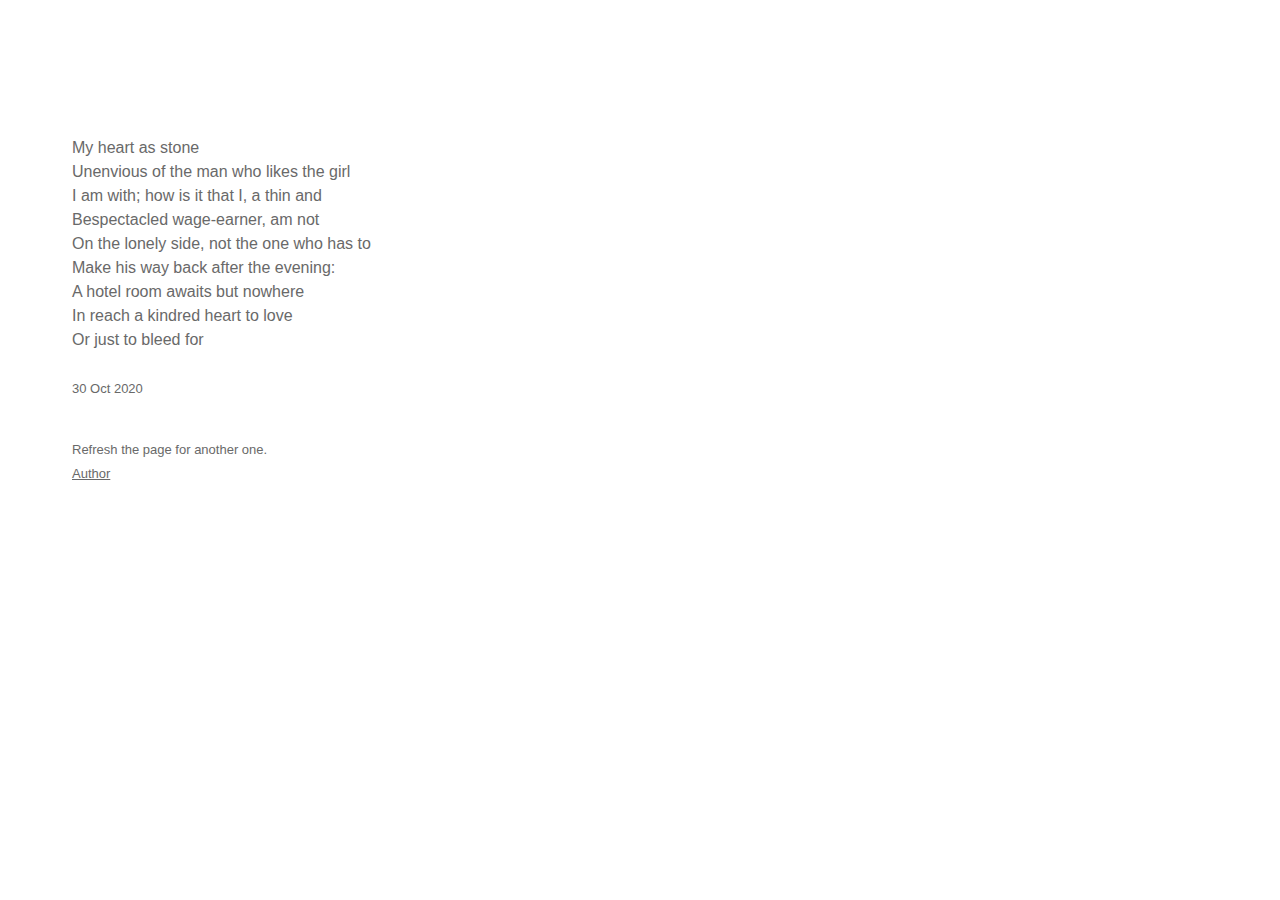
==== index.html @ 7f0f5186 "/" ====
<!DOCTYPE html>
<html>
<head>
<title>
		Lone poem
    </title>
    <head>
<meta name="viewport" content="width=device-width, initial-scale=1.0">
<style>
* {
  box-sizing: border-box;
}
.menu {
  float: left;
  width: 20%;
}
.menuitem {
  padding: 8px;
  margin-top: 7px;
  border-bottom: 1px solid #f1f1f1;
}
.main {
  float: left;
  width: 60%;
  padding: 0 20px;
  overflow: hidden;
}
.right {
  background-color: lightblue;
  float: left;
  width: 20%;
  padding: 10px 15px;
  margin-top: 7px;
}

@media only screen and (max-width:800px) {
  /* For tablets: */
  .main {
    width: 80%;
    padding: 0;
  }
  .right {
    width: 100%;
  }
}
@media only screen and (max-width:500px) {
  /* For mobile phones: */
  .menu, .main, .right {
    width: 100%;
  }
}
    a:link {color:dimgrey;}
    a:visited {color:dimgrey;}
</style>
</head>

<body style="font-family:sans-serif; color:dimgrey; line-height: 150%;">

<script>
 var myArray = [
"Far out into the disappearance <br>When the cobwebs of recollection are<br>Easy to ignore, I shed myself into the<br>Rapacious absurd<br><br><span style=\"font-size:small; text-align:right;\">May 2020</span>",
"Trapped in a silent gun<br>Under a descending crimson sky<br>Rising to meet it, a venerable self-loathing<br>Never out of options, never out of breath<span style=\"font-size:small; text-align:right;\">May 2020</span>",
"Birds I cannot name<br>On trees I barely recognise<br>Giving me the bliss of ignorance<br>Preening birds, chirping birds<br>Silhouetted on a baby blue sky<br>And I, behind the windowpane<br>Unseen<br><br><span style=\"font-size:small; text-align:right;\">May 2020</span>",
"Unless we this and unless we that<br>All these words must be produced<br>For their own sake<br>In truth there is no 'in truth'<br>Even the warming world will have to<br>Wait and see what becomes of it while<br>Mutely considering our<br>Contrivances, our mutations<br>Or just our demise<br>Collateral damage towards a new eon<br>Who cares when there's still a sun to<br>Spin around<br><br><span style=\"font-size:small; text-align:right;\">May 2020</span>",
"Peripheral man<br>Circling, disconnected<br>Sending out my tentacles<br>Nothing happens right away<br>But years roll on and the sensors<br>Become sharper while an ambient dullness<br>Infects the guarded core, so I am at once<br>Fused to what was invisible to me, as I<br>Was to it -- and still am, for it is numb<br>To me, a man in the periphery<br>A prickly oblivion<br><br><span style=\"font-size:small; text-align:right;\">May 2020</span>",
"Memories like hairballs<br>Spat out, wet<br>And I<br>Sheepishly unconcerned<br><br><span style=\"font-size:small; text-align:right;\">May 2020</span>",
"Self conscious words<br>So unlike ants on the ground that<br>Couldn't care less to track a line,<br>Each one lost in the daze of the<br>Mid morning sun<br><br><span style=\"font-size:small; text-align:right;\">May 2020</span>",
"Sunshine seeds in my garden<br>Staying put where they've been sowed<br>Never the slightest shoot, busy hiding from<br>The oppression above and its<br>Needle-like roots<br><br><span style=\"font-size:small; text-align:right;\">May 2020</span>",
"Seeking refuge in the machine --<br>Perhaps sysadmin is for me, for<br>I never had the zest to create something;<br>Lines of code starting out with promise<br>Soon the burial ground of my wits<br>It compiles, perhaps, or not<br>Someone else is better at this<br>These hours granted to me frittered away<br>Later, travels, people, even something of a<br>Worldview<br>Touching 40, far off from the buzz,<br>I recreate the miserable times of<br>My studenthood, a nerd without a cause<br><br><span style=\"font-size:small; text-align:right;\">May 2020</span>",
"Ancestors transplanted<br>Or a culture crossed irrevocably<br>Long ago, yet every living day<br>In a deep current of thought<br>A disturbance rages unknown<br><br><span style=\"font-size:small; text-align:right;\">May 2020</span>",
"My heart an ancient tree<br>A splintered bark against<br>The blinding sun<br><br><span style=\"font-size:small; text-align:right;\">May 2020</span>",
"The past it turns into stone<br><br><span style=\"font-size:small; text-align:right;\">May 2020</span>",
"As a drenched spaniel shaking off the water I the past<br><br><span style=\"font-size:small; text-align:right;\">1 Nov 2020</span>",
"My heart as stone<br>Unenvious of the man who likes the girl<br>I am with; how is it that I, a thin and<br>Bespectacled wage-earner, am not<br>On the lonely side, not the one who has to<br>Make his way back after the evening:<br>A hotel room awaits but nowhere<br>In reach a kindred heart to love<br>Or just to bleed for<br><br><span style=\"font-size:small; text-align:right;\">30 Oct 2020</span>",
"Northeast monsoon<br>Bookmarks gone limp while sharp stay<br>The secrets I shall carry to my pyre<br><br><span style=\"font-size:small; text-align:right;\">23 Oct 2020</span>",
"Old age -- alone with my thoughts<br>And the constant non-sequitur of<br>My wet farts<br><br><span style=\"font-size:small; text-align:right;\">17 Oct 2020</span>",
"Dragonflies on Sunday: I dust out my poncho<br><br><span style=\"font-size:small; text-align:right;\">4 Oct 2020</span>"
];





        var randomItem = myArray[Math.floor(Math.random()*myArray.length)];
        document.body.innerHTML = randomItem;
        //document.body.style.textAlign = 'center';
        document.body.style.paddingLeft = '5%'
        document.body.style.paddingTop = '10%';

</script>


        <br><br>
        <p style="font-size: small;">
            Refresh the page for another one.<br><a href="https://twitter.com/RaviMurugesan" target="_blank">Author</a>
    </p>



</body>
</html>
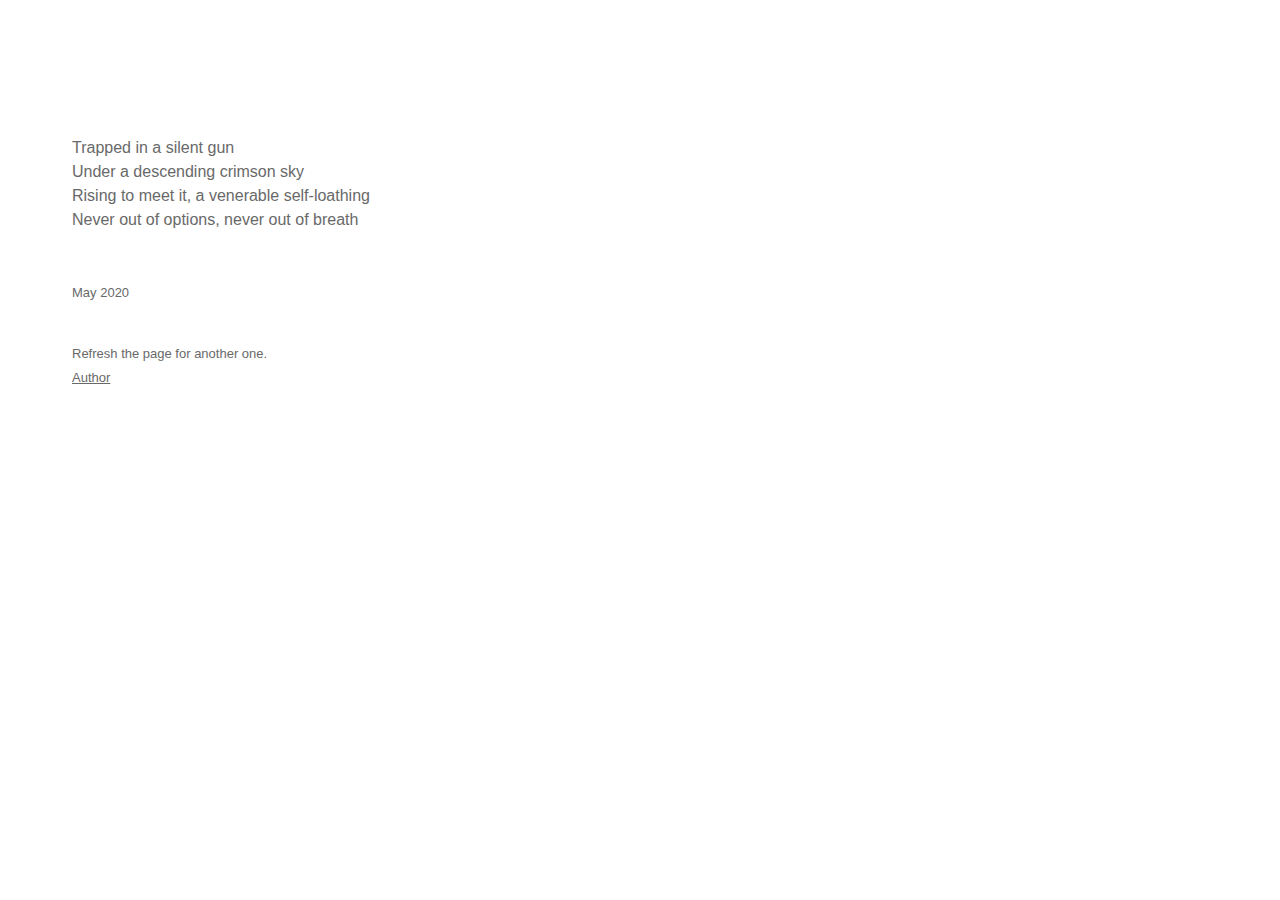
==== commit 525c916d: "/" ====
--- a/index.html
+++ b/index.html
@@ -58,23 +58,23 @@
 
 <script>
  var myArray = [
-"Far out into the disappearance <br>When the cobwebs of recollection are<br>Easy to ignore, I shed myself into the<br>Rapacious absurd<br><br><span style=\"font-size:small; text-align:right;\">May 2020</span>",
-"Trapped in a silent gun<br>Under a descending crimson sky<br>Rising to meet it, a venerable self-loathing<br>Never out of options, never out of breath<span style=\"font-size:small; text-align:right;\">May 2020</span>",
-"Birds I cannot name<br>On trees I barely recognise<br>Giving me the bliss of ignorance<br>Preening birds, chirping birds<br>Silhouetted on a baby blue sky<br>And I, behind the windowpane<br>Unseen<br><br><span style=\"font-size:small; text-align:right;\">May 2020</span>",
-"Unless we this and unless we that<br>All these words must be produced<br>For their own sake<br>In truth there is no 'in truth'<br>Even the warming world will have to<br>Wait and see what becomes of it while<br>Mutely considering our<br>Contrivances, our mutations<br>Or just our demise<br>Collateral damage towards a new eon<br>Who cares when there's still a sun to<br>Spin around<br><br><span style=\"font-size:small; text-align:right;\">May 2020</span>",
-"Peripheral man<br>Circling, disconnected<br>Sending out my tentacles<br>Nothing happens right away<br>But years roll on and the sensors<br>Become sharper while an ambient dullness<br>Infects the guarded core, so I am at once<br>Fused to what was invisible to me, as I<br>Was to it -- and still am, for it is numb<br>To me, a man in the periphery<br>A prickly oblivion<br><br><span style=\"font-size:small; text-align:right;\">May 2020</span>",
-"Memories like hairballs<br>Spat out, wet<br>And I<br>Sheepishly unconcerned<br><br><span style=\"font-size:small; text-align:right;\">May 2020</span>",
-"Self conscious words<br>So unlike ants on the ground that<br>Couldn't care less to track a line,<br>Each one lost in the daze of the<br>Mid morning sun<br><br><span style=\"font-size:small; text-align:right;\">May 2020</span>",
-"Sunshine seeds in my garden<br>Staying put where they've been sowed<br>Never the slightest shoot, busy hiding from<br>The oppression above and its<br>Needle-like roots<br><br><span style=\"font-size:small; text-align:right;\">May 2020</span>",
-"Seeking refuge in the machine --<br>Perhaps sysadmin is for me, for<br>I never had the zest to create something;<br>Lines of code starting out with promise<br>Soon the burial ground of my wits<br>It compiles, perhaps, or not<br>Someone else is better at this<br>These hours granted to me frittered away<br>Later, travels, people, even something of a<br>Worldview<br>Touching 40, far off from the buzz,<br>I recreate the miserable times of<br>My studenthood, a nerd without a cause<br><br><span style=\"font-size:small; text-align:right;\">May 2020</span>",
-"Ancestors transplanted<br>Or a culture crossed irrevocably<br>Long ago, yet every living day<br>In a deep current of thought<br>A disturbance rages unknown<br><br><span style=\"font-size:small; text-align:right;\">May 2020</span>",
-"My heart an ancient tree<br>A splintered bark against<br>The blinding sun<br><br><span style=\"font-size:small; text-align:right;\">May 2020</span>",
-"The past it turns into stone<br><br><span style=\"font-size:small; text-align:right;\">May 2020</span>",
-"As a drenched spaniel shaking off the water I the past<br><br><span style=\"font-size:small; text-align:right;\">1 Nov 2020</span>",
-"My heart as stone<br>Unenvious of the man who likes the girl<br>I am with; how is it that I, a thin and<br>Bespectacled wage-earner, am not<br>On the lonely side, not the one who has to<br>Make his way back after the evening:<br>A hotel room awaits but nowhere<br>In reach a kindred heart to love<br>Or just to bleed for<br><br><span style=\"font-size:small; text-align:right;\">30 Oct 2020</span>",
-"Northeast monsoon<br>Bookmarks gone limp while sharp stay<br>The secrets I shall carry to my pyre<br><br><span style=\"font-size:small; text-align:right;\">23 Oct 2020</span>",
-"Old age -- alone with my thoughts<br>And the constant non-sequitur of<br>My wet farts<br><br><span style=\"font-size:small; text-align:right;\">17 Oct 2020</span>",
-"Dragonflies on Sunday: I dust out my poncho<br><br><span style=\"font-size:small; text-align:right;\">4 Oct 2020</span>"
+"Far out into the disappearance <br>When the cobwebs of recollection are<br>Easy to ignore, I shed myself into the<br>Rapacious absurd<br><br><br><span style=\"font-size:small; text-align:right;\">May 2020</span>",
+"Trapped in a silent gun<br>Under a descending crimson sky<br>Rising to meet it, a venerable self-loathing<br>Never out of options, never out of breath<br><br><br><span style=\"font-size:small; text-align:right;\">May 2020</span>",
+"Birds I cannot name<br>On trees I barely recognise<br>Giving me the bliss of ignorance<br>Preening birds, chirping birds<br>Silhouetted on a baby blue sky<br>And I, behind the windowpane<br>Unseen<br><br><br><span style=\"font-size:small; text-align:right;\">May 2020</span>",
+"Unless we this and unless we that<br>All these words must be produced<br>For their own sake<br>In truth there is no 'in truth'<br>Even the warming world will have to<br>Wait and see what becomes of it while<br>Mutely considering our<br>Contrivances, our mutations<br>Or just our demise<br>Collateral damage towards a new eon<br>Who cares when there's still a sun to<br>Spin around<br><br><br><span style=\"font-size:small; text-align:right;\">May 2020</span>",
+"Peripheral man<br>Circling, disconnected<br>Sending out my tentacles<br>Nothing happens right away<br>But years roll on and the sensors<br>Become sharper while an ambient dullness<br>Infects the guarded core, so I am at once<br>Fused to what was invisible to me, as I<br>Was to it -- and still am, for it is numb<br>To me, a man in the periphery<br>A prickly oblivion<br><br><br><span style=\"font-size:small; text-align:right;\">May 2020</span>",
+"Memories like hairballs<br>Spat out, wet<br>And I<br>Sheepishly unconcerned<br><br><br><span style=\"font-size:small; text-align:right;\">May 2020</span>",
+"Self conscious words<br>So unlike ants on the ground that<br>Couldn't care less to track a line,<br>Each one lost in the daze of the<br>Mid morning sun<br><br><br><span style=\"font-size:small; text-align:right;\">May 2020</span>",
+"Sunshine seeds in my garden<br>Staying put where they've been sowed<br>Never the slightest shoot, busy hiding from<br>The oppression above and its<br>Needle-like roots<br><br><br><span style=\"font-size:small; text-align:right;\">May 2020</span>",
+"Seeking refuge in the machine --<br>Perhaps sysadmin is for me, for<br>I never had the zest to create something;<br>Lines of code starting out with promise<br>Soon the burial ground of my wits<br>It compiles, perhaps, or not<br>Someone else is better at this<br>These hours granted to me frittered away<br>Later, travels, people, even something of a<br>Worldview<br>Touching 40, far off from the buzz,<br>I recreate the miserable times of<br>My studenthood, a nerd without a cause<br><br><br><span style=\"font-size:small; text-align:right;\">May 2020</span>",
+"Ancestors transplanted<br>Or a culture crossed irrevocably<br>Long ago, yet every living day<br>In a deep current of thought<br>A disturbance rages unknown<br><br><br><span style=\"font-size:small; text-align:right;\">May 2020</span>",
+"My heart an ancient tree<br>A splintered bark against<br>The blinding sun<br><br><br><span style=\"font-size:small; text-align:right;\">May 2020</span>",
+"The past it turns into stone<br><br><br><span style=\"font-size:small; text-align:right;\">May 2020</span>",
+"As a drenched spaniel shaking off the water I the past<br><br><br><span style=\"font-size:small; text-align:right;\">1 Nov 2020</span>",
+"My heart as stone<br>Unenvious of the man who likes the girl<br>I am with; how is it that I, a thin and<br>Bespectacled wage-earner, am not<br>On the lonely side, not the one who has to<br>Make his way back after the evening:<br>A hotel room awaits but nowhere<br>In reach a kindred heart to love<br>Or just to bleed for<br><br><br><span style=\"font-size:small; text-align:right;\">30 Oct 2020</span>",
+"Northeast monsoon<br>Bookmarks gone limp while sharp stay<br>The secrets I shall carry to my pyre<br><br><br><span style=\"font-size:small; text-align:right;\">23 Oct 2020</span>",
+"Old age -- alone with my thoughts<br>And the constant non-sequitur of<br>My wet farts<br><br><br><span style=\"font-size:small; text-align:right;\">17 Oct 2020</span>",
+"Dragonflies on Sunday: I dust out my poncho<br><br><br><span style=\"font-size:small; text-align:right;\">4 Oct 2020</span>"
 ];
 
 
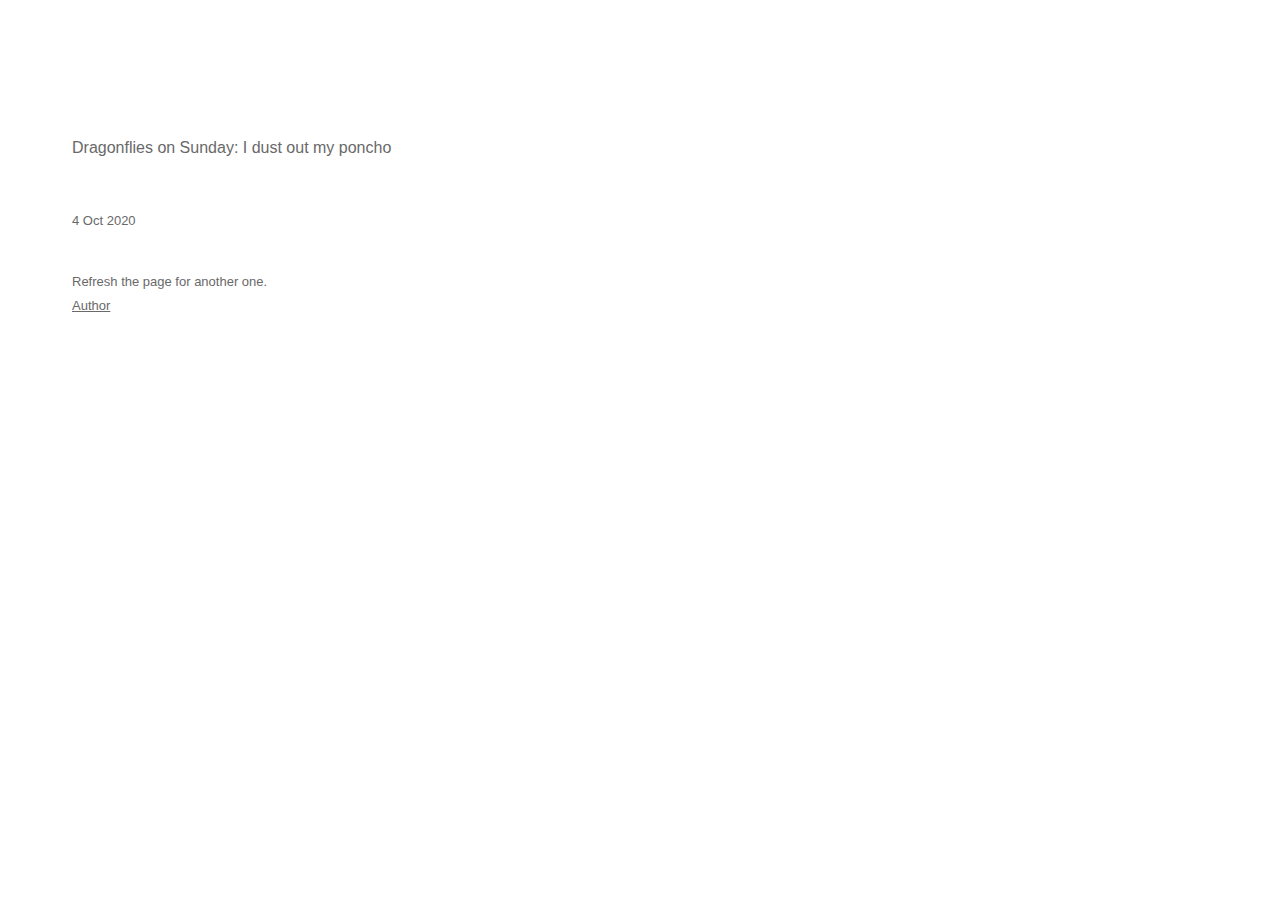
==== commit 18fd0742: "/" ====
--- a/index.html
+++ b/index.html
@@ -74,7 +74,11 @@
 "My heart as stone<br>Unenvious of the man who likes the girl<br>I am with; how is it that I, a thin and<br>Bespectacled wage-earner, am not<br>On the lonely side, not the one who has to<br>Make his way back after the evening:<br>A hotel room awaits but nowhere<br>In reach a kindred heart to love<br>Or just to bleed for<br><br><br><span style=\"font-size:small; text-align:right;\">30 Oct 2020</span>",
 "Northeast monsoon<br>Bookmarks gone limp while sharp stay<br>The secrets I shall carry to my pyre<br><br><br><span style=\"font-size:small; text-align:right;\">23 Oct 2020</span>",
 "Old age -- alone with my thoughts<br>And the constant non-sequitur of<br>My wet farts<br><br><br><span style=\"font-size:small; text-align:right;\">17 Oct 2020</span>",
-"Dragonflies on Sunday: I dust out my poncho<br><br><br><span style=\"font-size:small; text-align:right;\">4 Oct 2020</span>"
+"Dragonflies on Sunday: I dust out my poncho<br><br><br><span style=\"font-size:small; text-align:right;\">4 Oct 2020</span>",
+"Cloudy afternoon (a pregnant pause in the air<br><br><br><span style=\"font-size:small; text-align:right;\">14 Jun 2020</span>",
+"Home is the constant rustling of leaves<br>And in the distance, a tree<br>Swaying out of my sight<br><br><br><span style=\"font-size:small; text-align:right;\">31 May 2020</span>",
+"A horse under the stars<br>Facing east in the dead of the night<br>And gone before the killing dawn<br><br><br><span style=\"font-size:small; text-align:right;\">18 May 2020</span>",
+"Daybreak --<br/>Soon, old friend,<br/>Words to share, words to shed, and<br/>(without remorse)<br/>Words to outgrow, fading into<br/>The patchwork of times<br/>We have spent"
 ];
 
 
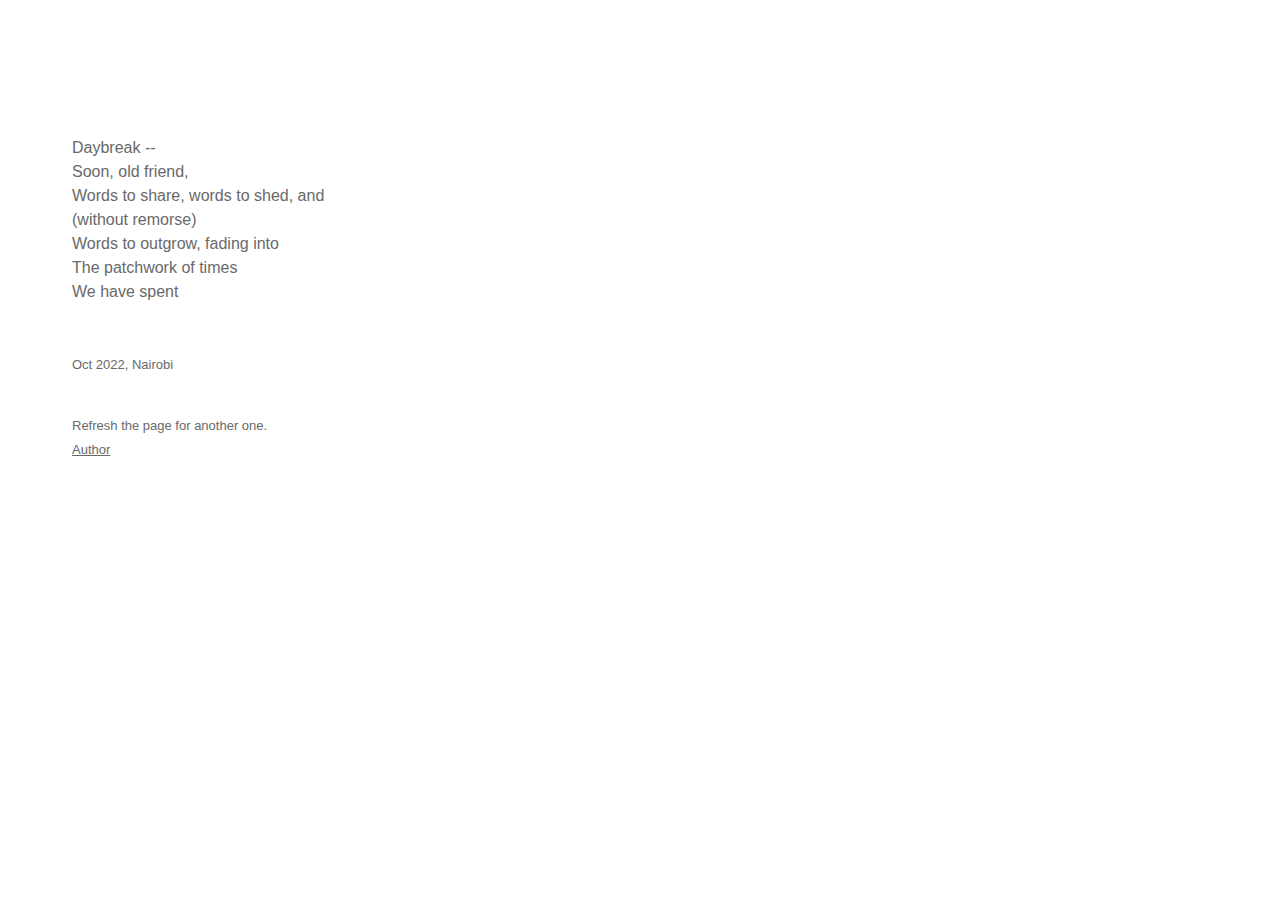
==== commit 5acc1d86: "/" ====
--- a/index.html
+++ b/index.html
@@ -78,7 +78,7 @@
 "Cloudy afternoon (a pregnant pause in the air<br><br><br><span style=\"font-size:small; text-align:right;\">14 Jun 2020</span>",
 "Home is the constant rustling of leaves<br>And in the distance, a tree<br>Swaying out of my sight<br><br><br><span style=\"font-size:small; text-align:right;\">31 May 2020</span>",
 "A horse under the stars<br>Facing east in the dead of the night<br>And gone before the killing dawn<br><br><br><span style=\"font-size:small; text-align:right;\">18 May 2020</span>",
-"Daybreak --<br/>Soon, old friend,<br/>Words to share, words to shed, and<br/>(without remorse)<br/>Words to outgrow, fading into<br/>The patchwork of times<br/>We have spent"
+"Daybreak --<br/>Soon, old friend,<br/>Words to share, words to shed, and<br/>(without remorse)<br/>Words to outgrow, fading into<br/>The patchwork of times<br/>We have spent<br><br><br><span style=\"font-size:small; text-align:right;\">Oct 2022, Nairobi</span>"
 ];
 
 
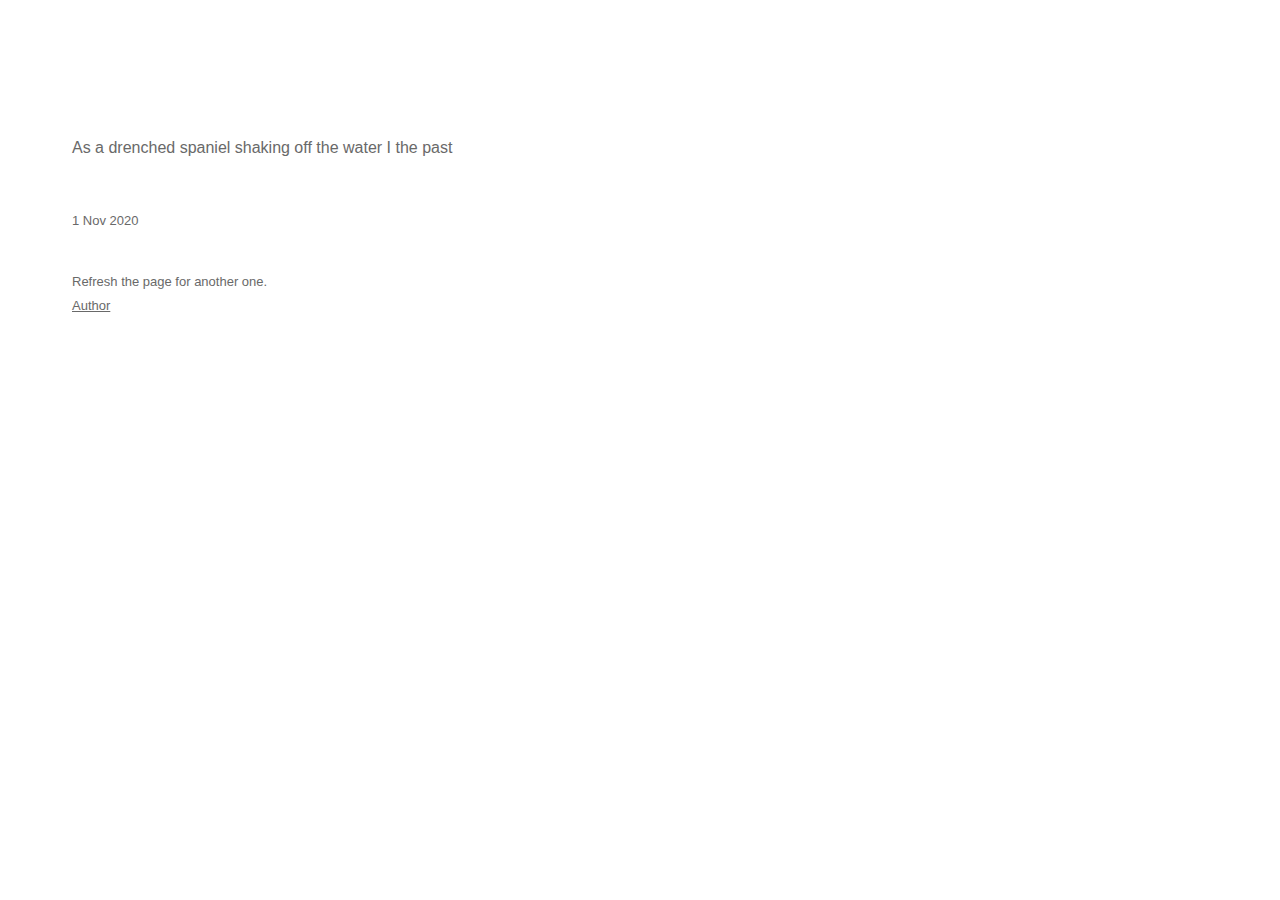
==== commit dc5e9b65: "/" ====
--- a/index.html
+++ b/index.html
@@ -78,7 +78,8 @@
 "Cloudy afternoon (a pregnant pause in the air<br><br><br><span style=\"font-size:small; text-align:right;\">14 Jun 2020</span>",
 "Home is the constant rustling of leaves<br>And in the distance, a tree<br>Swaying out of my sight<br><br><br><span style=\"font-size:small; text-align:right;\">31 May 2020</span>",
 "A horse under the stars<br>Facing east in the dead of the night<br>And gone before the killing dawn<br><br><br><span style=\"font-size:small; text-align:right;\">18 May 2020</span>",
-"Daybreak --<br/>Soon, old friend,<br/>Words to share, words to shed, and<br/>(without remorse)<br/>Words to outgrow, fading into<br/>The patchwork of times<br/>We have spent<br><br><br><span style=\"font-size:small; text-align:right;\">Oct 2022, Nairobi</span>"
+"Daybreak --<br/>Soon, old friend,<br/>Words to share, words to shed, and<br/>(without remorse)<br/>Words to outgrow, fading into<br/>The patchwork of times<br/>We have spent<br><br><br><span style=\"font-size:small; text-align:right;\">Oct 2022, Nairobi</span>",
+"They tell you about highs and lows<br/>Or good times and bad times, but<br/>Not the murky in-betweens<br/>Such as<br/>A parting tinged with sorrow<br/>When it shouldn't be<br/>And one without<br/>When it should be;<br/>The shoulds and shouldn'ts of others<br/>Their gaze a thorn, piercing from<br/>Within<br><br><br><span style=\"font-size:small; text-align:right;\">Oct 2022, Nairobi</span>"
 ];
 
 
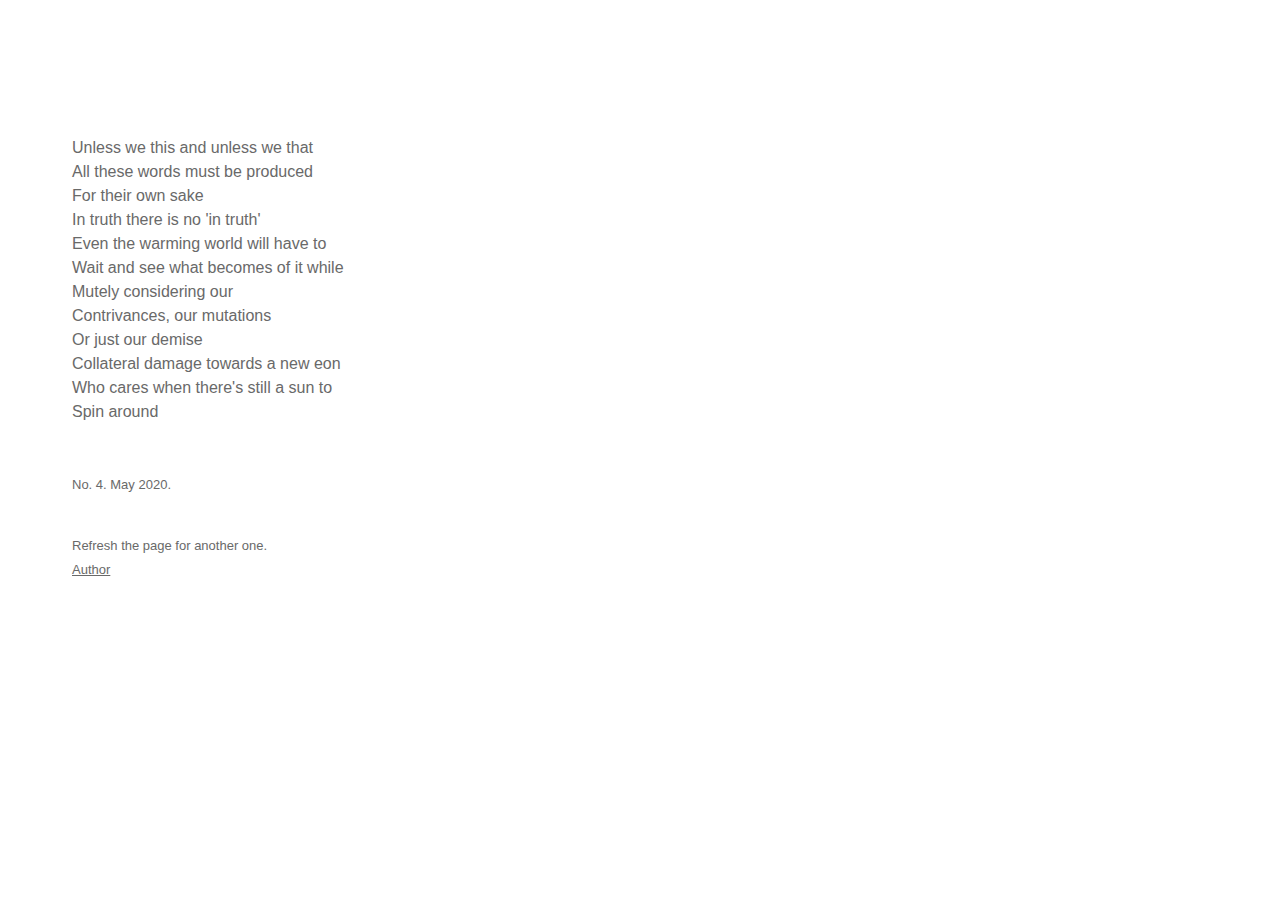
==== commit 8569b44f: "/" ====
--- a/index.html
+++ b/index.html
@@ -1,85 +1,37 @@
 <!DOCTYPE html>
 <html>
-<head>
 <title>
-		Lone poem
+		Lone Poem
     </title>
-    <head>
 <meta name="viewport" content="width=device-width, initial-scale=1.0">
-<style>
-* {
-  box-sizing: border-box;
-}
-.menu {
-  float: left;
-  width: 20%;
-}
-.menuitem {
-  padding: 8px;
-  margin-top: 7px;
-  border-bottom: 1px solid #f1f1f1;
-}
-.main {
-  float: left;
-  width: 60%;
-  padding: 0 20px;
-  overflow: hidden;
-}
-.right {
-  background-color: lightblue;
-  float: left;
-  width: 20%;
-  padding: 10px 15px;
-  margin-top: 7px;
-}
-
-@media only screen and (max-width:800px) {
-  /* For tablets: */
-  .main {
-    width: 80%;
-    padding: 0;
-  }
-  .right {
-    width: 100%;
-  }
-}
-@media only screen and (max-width:500px) {
-  /* For mobile phones: */
-  .menu, .main, .right {
-    width: 100%;
-  }
-}
-    a:link {color:dimgrey;}
-    a:visited {color:dimgrey;}
-</style>
-</head>
+<link rel="stylesheet" type="text/css" href="style.css">
 
 <body style="font-family:sans-serif; color:dimgrey; line-height: 150%;">
 
 <script>
  var myArray = [
-"Far out into the disappearance <br>When the cobwebs of recollection are<br>Easy to ignore, I shed myself into the<br>Rapacious absurd<br><br><br><span style=\"font-size:small; text-align:right;\">May 2020</span>",
-"Trapped in a silent gun<br>Under a descending crimson sky<br>Rising to meet it, a venerable self-loathing<br>Never out of options, never out of breath<br><br><br><span style=\"font-size:small; text-align:right;\">May 2020</span>",
-"Birds I cannot name<br>On trees I barely recognise<br>Giving me the bliss of ignorance<br>Preening birds, chirping birds<br>Silhouetted on a baby blue sky<br>And I, behind the windowpane<br>Unseen<br><br><br><span style=\"font-size:small; text-align:right;\">May 2020</span>",
-"Unless we this and unless we that<br>All these words must be produced<br>For their own sake<br>In truth there is no 'in truth'<br>Even the warming world will have to<br>Wait and see what becomes of it while<br>Mutely considering our<br>Contrivances, our mutations<br>Or just our demise<br>Collateral damage towards a new eon<br>Who cares when there's still a sun to<br>Spin around<br><br><br><span style=\"font-size:small; text-align:right;\">May 2020</span>",
-"Peripheral man<br>Circling, disconnected<br>Sending out my tentacles<br>Nothing happens right away<br>But years roll on and the sensors<br>Become sharper while an ambient dullness<br>Infects the guarded core, so I am at once<br>Fused to what was invisible to me, as I<br>Was to it -- and still am, for it is numb<br>To me, a man in the periphery<br>A prickly oblivion<br><br><br><span style=\"font-size:small; text-align:right;\">May 2020</span>",
-"Memories like hairballs<br>Spat out, wet<br>And I<br>Sheepishly unconcerned<br><br><br><span style=\"font-size:small; text-align:right;\">May 2020</span>",
-"Self conscious words<br>So unlike ants on the ground that<br>Couldn't care less to track a line,<br>Each one lost in the daze of the<br>Mid morning sun<br><br><br><span style=\"font-size:small; text-align:right;\">May 2020</span>",
-"Sunshine seeds in my garden<br>Staying put where they've been sowed<br>Never the slightest shoot, busy hiding from<br>The oppression above and its<br>Needle-like roots<br><br><br><span style=\"font-size:small; text-align:right;\">May 2020</span>",
-"Seeking refuge in the machine --<br>Perhaps sysadmin is for me, for<br>I never had the zest to create something;<br>Lines of code starting out with promise<br>Soon the burial ground of my wits<br>It compiles, perhaps, or not<br>Someone else is better at this<br>These hours granted to me frittered away<br>Later, travels, people, even something of a<br>Worldview<br>Touching 40, far off from the buzz,<br>I recreate the miserable times of<br>My studenthood, a nerd without a cause<br><br><br><span style=\"font-size:small; text-align:right;\">May 2020</span>",
-"Ancestors transplanted<br>Or a culture crossed irrevocably<br>Long ago, yet every living day<br>In a deep current of thought<br>A disturbance rages unknown<br><br><br><span style=\"font-size:small; text-align:right;\">May 2020</span>",
-"My heart an ancient tree<br>A splintered bark against<br>The blinding sun<br><br><br><span style=\"font-size:small; text-align:right;\">May 2020</span>",
-"The past it turns into stone<br><br><br><span style=\"font-size:small; text-align:right;\">May 2020</span>",
-"As a drenched spaniel shaking off the water I the past<br><br><br><span style=\"font-size:small; text-align:right;\">1 Nov 2020</span>",
-"My heart as stone<br>Unenvious of the man who likes the girl<br>I am with; how is it that I, a thin and<br>Bespectacled wage-earner, am not<br>On the lonely side, not the one who has to<br>Make his way back after the evening:<br>A hotel room awaits but nowhere<br>In reach a kindred heart to love<br>Or just to bleed for<br><br><br><span style=\"font-size:small; text-align:right;\">30 Oct 2020</span>",
-"Northeast monsoon<br>Bookmarks gone limp while sharp stay<br>The secrets I shall carry to my pyre<br><br><br><span style=\"font-size:small; text-align:right;\">23 Oct 2020</span>",
-"Old age -- alone with my thoughts<br>And the constant non-sequitur of<br>My wet farts<br><br><br><span style=\"font-size:small; text-align:right;\">17 Oct 2020</span>",
-"Dragonflies on Sunday: I dust out my poncho<br><br><br><span style=\"font-size:small; text-align:right;\">4 Oct 2020</span>",
-"Cloudy afternoon (a pregnant pause in the air<br><br><br><span style=\"font-size:small; text-align:right;\">14 Jun 2020</span>",
-"Home is the constant rustling of leaves<br>And in the distance, a tree<br>Swaying out of my sight<br><br><br><span style=\"font-size:small; text-align:right;\">31 May 2020</span>",
-"A horse under the stars<br>Facing east in the dead of the night<br>And gone before the killing dawn<br><br><br><span style=\"font-size:small; text-align:right;\">18 May 2020</span>",
-"Daybreak --<br/>Soon, old friend,<br/>Words to share, words to shed, and<br/>(without remorse)<br/>Words to outgrow, fading into<br/>The patchwork of times<br/>We have spent<br><br><br><span style=\"font-size:small; text-align:right;\">Oct 2022, Nairobi</span>",
-"They tell you about highs and lows<br/>Or good times and bad times, but<br/>Not the murky in-betweens<br/>Such as<br/>A parting tinged with sorrow<br/>When it shouldn't be<br/>And one without<br/>When it should be;<br/>The shoulds and shouldn'ts of others<br/>Their gaze a thorn, piercing from<br/>Within<br><br><br><span style=\"font-size:small; text-align:right;\">Oct 2022, Nairobi</span>"
+"Far out into the disappearance <br>When the cobwebs of recollection are<br>Easy to ignore, I shed myself into the<br>Rapacious absurd<br><br><br><span style=\"font-size:small; text-align:right;\">No. 1. May 2020.</span>",
+"Trapped in a silent gun<br>Under a descending crimson sky<br>Rising to meet it, a venerable self-loathing<br>Never out of options, never out of breath<br><br><br><span style=\"font-size:small; text-align:right;\">No. 2. May 2020.</span>",
+"Birds I cannot name<br>On trees I barely recognise<br>Giving me the bliss of ignorance<br>Preening birds, chirping birds<br>Silhouetted on a baby blue sky<br>And I, behind the windowpane<br>Unseen<br><br><br><span style=\"font-size:small; text-align:right;\">No. 3. May 2020.</span>",
+"Unless we this and unless we that<br>All these words must be produced<br>For their own sake<br>In truth there is no 'in truth'<br>Even the warming world will have to<br>Wait and see what becomes of it while<br>Mutely considering our<br>Contrivances, our mutations<br>Or just our demise<br>Collateral damage towards a new eon<br>Who cares when there's still a sun to<br>Spin around<br><br><br><span style=\"font-size:small; text-align:right;\">No. 4. May 2020.</span>",
+"Peripheral man<br>Circling, disconnected<br>Sending out my tentacles<br>Nothing happens right away<br>But years roll on and the sensors<br>Become sharper while an ambient dullness<br>Infects the guarded core, so I am at once<br>Fused to what was invisible to me, as I<br>Was to it -- and still am, for it is numb<br>To me, a man in the periphery<br>A prickly oblivion<br><br><br><span style=\"font-size:small; text-align:right;\">No. 5. May 2020.</span>",
+"Memories like hairballs<br>Spat out, wet<br>And I<br>Sheepishly unconcerned<br><br><br><span style=\"font-size:small; text-align:right;\">No. 6. May 2020.</span>",
+"Self conscious words<br>So unlike ants on the ground that<br>Couldn't care less to track a line,<br>Each one lost in the daze of the<br>Mid morning sun<br><br><br><span style=\"font-size:small; text-align:right;\">No. 7. May 2020.</span>",
+"Sunshine seeds in my garden<br>Staying put where they've been sowed<br>Never the slightest shoot, busy hiding from<br>The oppression above and its<br>Needle-like roots<br><br><br><span style=\"font-size:small; text-align:right;\">No. 8. May 2020.</span>",
+"Seeking refuge in the machine --<br>Perhaps sysadmin is for me, for<br>I never had the zest to create something;<br>Lines of code starting out with promise<br>Soon the burial ground of my wits<br>It compiles, perhaps, or not<br>Someone else is better at this<br>These hours granted to me frittered away<br>Later, travels, people, even something of a<br>Worldview<br>Touching 40, far off from the buzz,<br>I recreate the miserable times of<br>My studenthood, a nerd without a cause<br><br><br><span style=\"font-size:small; text-align:right;\">No. 9. May 2020.</span>",
+"Ancestors transplanted<br>Or a culture crossed irrevocably<br>Long ago, yet every living day<br>In a deep current of thought<br>A disturbance rages unknown<br><br><br><span style=\"font-size:small; text-align:right;\">No. 10. May 2020.</span>",
+"My heart an ancient tree<br>A splintered bark against<br>The blinding sun<br><br><br><span style=\"font-size:small; text-align:right;\">No. 11. May 2020.</span>",
+"The past it turns into stone<br><br><br><span style=\"font-size:small; text-align:right;\">No. 12. May 2020.</span>",
+"As a drenched spaniel shaking off the water I the past<br><br><br><span style=\"font-size:small; text-align:right;\">No. 13. 1 Nov 2020.</span>",
+"My heart as stone<br>Unenvious of the man who likes the girl<br>I am with; how is it that I, a thin and<br>Bespectacled wage-earner, am not<br>On the lonely side, not the one who has to<br>Make his way back after the evening:<br>A hotel room awaits but nowhere<br>In reach a kindred heart to love<br>Or just to bleed for<br><br><br><span style=\"font-size:small; text-align:right;\">No. 14. 30 Oct 2020.</span>",
+"Northeast monsoon<br>Bookmarks gone limp while sharp stay<br>The secrets I shall carry to my pyre<br><br><br><span style=\"font-size:small; text-align:right;\">No. 15. 23 Oct 2020.</span>",
+"Old age -- alone with my thoughts<br>And the constant non-sequitur of<br>My wet farts<br><br><br><span style=\"font-size:small; text-align:right;\">No. 16. 17 Oct 2020.</span>",
+"Dragonflies on Sunday: I dust out my poncho<br><br><br><span style=\"font-size:small; text-align:right;\">No. 17. 4 Oct 2020.</span>",
+"Cloudy afternoon (a pregnant pause in the air<br><br><br><span style=\"font-size:small; text-align:right;\">No. 18. 14 Jun 2020.</span>",
+"Home is the constant rustling of leaves<br>And in the distance, a tree<br>Swaying out of my sight<br><br><br><span style=\"font-size:small; text-align:right;\">No. 19. 31 May 2020.</span>",
+"A horse under the stars<br>Facing east in the dead of the night<br>And gone before the killing dawn<br><br><br><span style=\"font-size:small; text-align:right;\">No. 20. 18 May 2020.</span>",
+"Daybreak --<br/>Soon, old friend,<br/>Words to share, words to shed, and<br/>(without remorse)<br/>Words to outgrow, fading into<br/>The patchwork of times<br/>We have spent<br><br><br><span style=\"font-size:small; text-align:right;\">No. 21. Oct 2022.</span>",
+"They tell you about highs and lows<br/>Or good times and bad times, but<br/>Not the murky in-betweens<br/>Such as<br/>A parting tinged with sorrow<br/>When it shouldn't be<br/>And one without<br/>When it should be;<br/>The shoulds and shouldn'ts of others<br/>Their gaze a thorn, piercing from<br/>Within<br><br><br><span style=\"font-size:small; text-align:right;\">Oct 2022<br><em>Poem number 22</em></span>"
 ];
 
 
--- a/style.css
+++ b/style.css
@@ -0,0 +1,44 @@
+* {
+  box-sizing: border-box;
+}
+.menu {
+  float: left;
+  width: 20%;
+}
+.menuitem {
+  padding: 8px;
+  margin-top: 7px;
+  border-bottom: 1px solid #f1f1f1;
+}
+.main {
+  float: left;
+  width: 60%;
+  padding: 0 20px;
+  overflow: hidden;
+}
+.right {
+  background-color: lightblue;
+  float: left;
+  width: 20%;
+  padding: 10px 15px;
+  margin-top: 7px;
+}
+
+@media only screen and (max-width:800px) {
+  /* For tablets: */
+  .main {
+    width: 80%;
+    padding: 0;
+  }
+  .right {
+    width: 100%;
+  }
+}
+@media only screen and (max-width:500px) {
+  /* For mobile phones: */
+  .menu, .main, .right {
+    width: 100%;
+  }
+}
+    a:link {color:dimgrey;}
+    a:visited {color:dimgrey;}
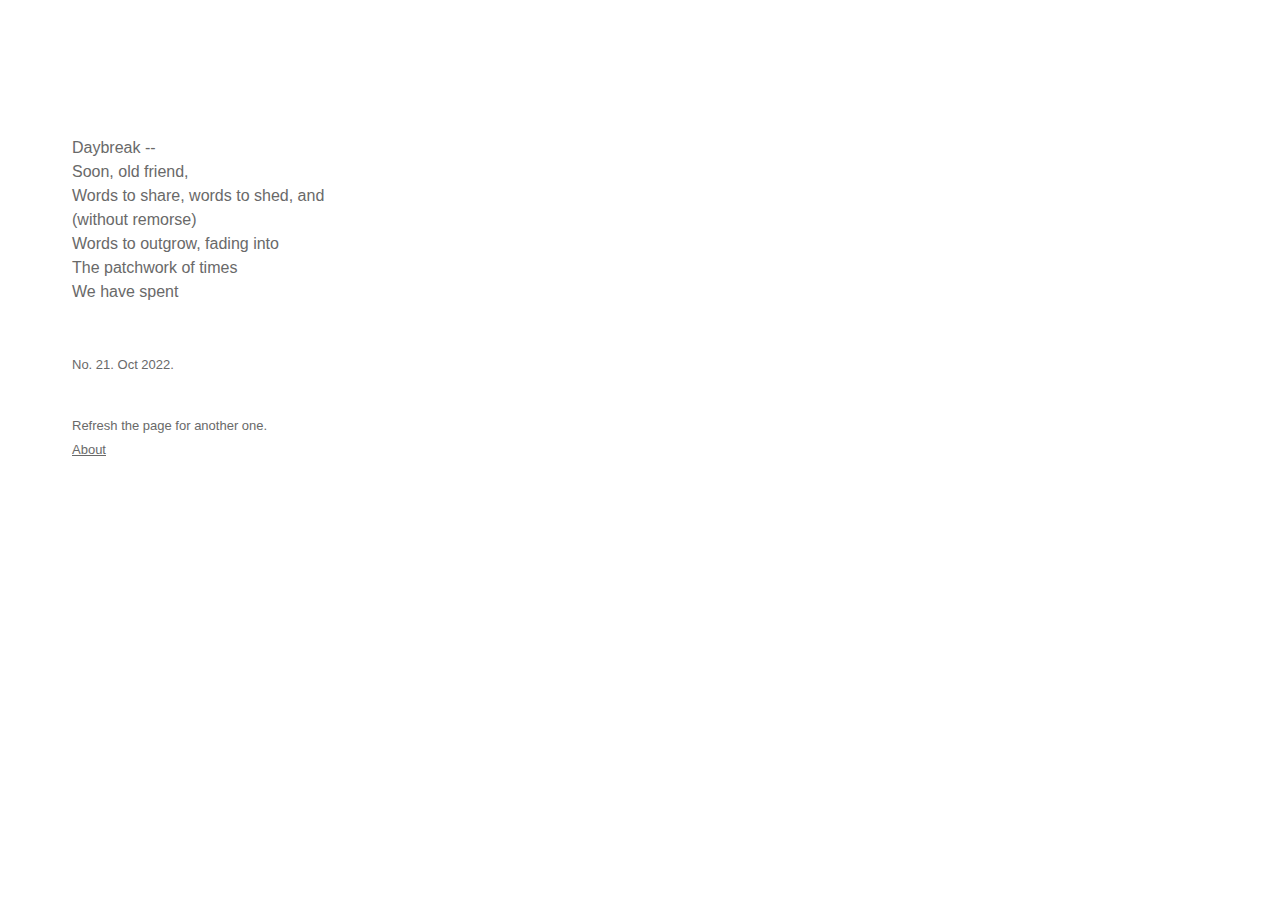
==== commit 79754347: "/" ====
--- a/index.html
+++ b/index.html
@@ -49,7 +49,8 @@
 
         <br><br>
         <p style="font-size: small;">
-            Refresh the page for another one.<br><a href="https://twitter.com/RaviMurugesan" target="_blank">Author</a>
+            Refresh the page for another one.<br>
+						<a href="about.html">About</a>
     </p>
 
 
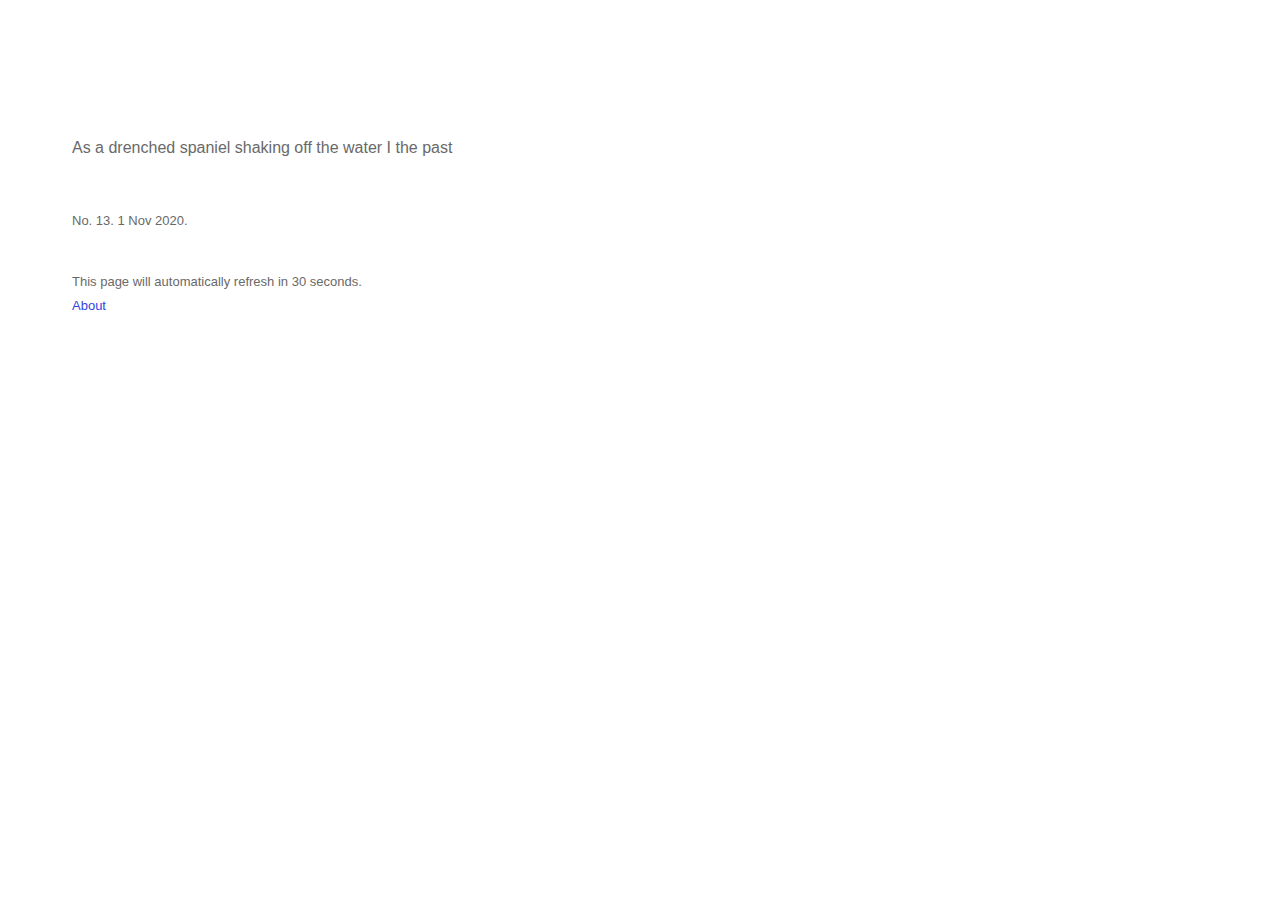
==== commit 5729f932: "/" ====
--- a/index.html
+++ b/index.html
@@ -3,8 +3,12 @@
 <title>
 		Lone Poem
     </title>
+
+<head>
+<link rel="stylesheet" type="text/css" href="stylesheet.css" />
 <meta name="viewport" content="width=device-width, initial-scale=1.0">
-<link rel="stylesheet" type="text/css" href="style.css">
+<meta http-equiv="refresh" content="30">
+</head>
 
 <body style="font-family:sans-serif; color:dimgrey; line-height: 150%;">
 
@@ -49,7 +53,7 @@
 
         <br><br>
         <p style="font-size: small;">
-            Refresh the page for another one.<br>
+            This page will automatically refresh in 30 seconds.<br>
 						<a href="about.html">About</a>
     </p>
 
--- a/stylesheet.css
+++ b/stylesheet.css
@@ -0,0 +1,80 @@
+* {
+  box-sizing: border-box;
+}
+.menu {
+  float: left;
+  width: 20%;
+}
+.menuitem {
+  padding: 8px;
+  margin-top: 7px;
+  border-bottom: 1px solid #f1f1f1;
+}
+.main {
+  float: left;
+  width: 60%;
+  padding: 0 20px;
+  overflow: hidden;
+}
+.right {
+  background-color: lightblue;
+  float: left;
+  width: 20%;
+  padding: 10px 15px;
+  margin-top: 7px;
+}
+
+  div {
+	    padding: 5% 5% 5% 5%;
+      color: #303030;
+      line-height:150%;
+      font-family:sans-serif;
+      color:dimgrey;
+      /*font-family: Arial, sans-serif;
+      font-size: 11pt;*/
+  }
+
+  h1 {font-family: "Trebuchet MS", sans-serif; color: darkslateblue;}
+  h2 {font-family: "Trebuchet MS", sans-serif; color: darkslateblue;}
+  h3 {font-family: "Trebuchet MS", sans-serif; color: darkslateblue;}
+  h4 {font-family: "Trebuchet MS", sans-serif; color: darkslateblue;}
+  /* h2 {font-family: Garamond, serif;}
+  h3 {font-family: Garamond, serif;} */
+
+@media only screen and (max-width:800px) {
+  /* For tablets: */
+  .main {
+    width: 80%;
+    padding: 0;
+  }
+  .right {
+    width: 100%;
+  }
+  div {
+	    padding: 5%;
+  }
+}
+@media only screen and (max-width:500px) {
+  /* For mobile phones: */
+  .menu, .main, .right {
+    width: 100%;
+  }
+  div {
+	    padding: 5%;
+  }
+}
+
+    a:link {color:#3344dd}
+    a:visited {color:#884488;}
+    a {text-decoration:none;}
+    a:hover {color: #bb1122; text-decoration:underline;}
+
+.simple-highlight{
+	 background-color:steelblue;
+	 color:white;
+	 padding:0.1em 0.2em;
+	}
+
+	hr.new1 {
+	  border-top: 1px dashed aliceblue;
+	}
